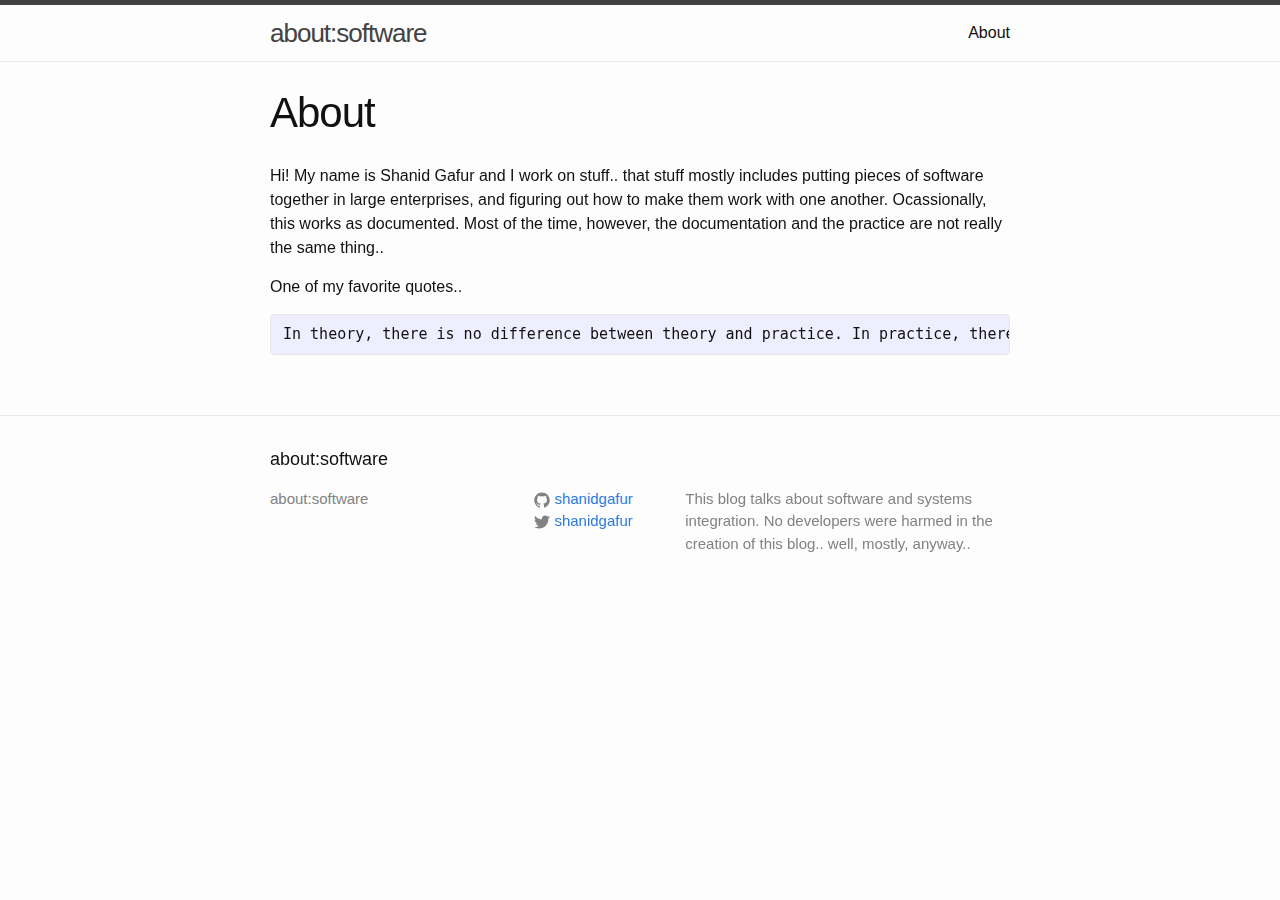
==== about/index.html @ 94bb487d "Check in base content" ====
<!DOCTYPE html>
<html>

  <head>
  <meta charset="utf-8">
  <meta http-equiv="X-UA-Compatible" content="IE=edge">
  <meta name="viewport" content="width=device-width, initial-scale=1">

  <title>About</title>
  <meta name="description" content="This blog talks about software and systems integration. No  developers were harmed in the creation of this blog..  well, mostly, anyway..
">

  <link rel="stylesheet" href="/css/main.css">
  <link rel="canonical" href="http://shanidgafur.github.io/about/">
  <link rel="alternate" type="application/rss+xml" title="about:software" href="http://shanidgafur.github.io/feed.xml">
</head>


  <body>

    <header class="site-header">

  <div class="wrapper">

    <a class="site-title" href="/">about:software</a>

    <nav class="site-nav">
      <a href="#" class="menu-icon">
        <svg viewBox="0 0 18 15">
          <path fill="#424242" d="M18,1.484c0,0.82-0.665,1.484-1.484,1.484H1.484C0.665,2.969,0,2.304,0,1.484l0,0C0,0.665,0.665,0,1.484,0 h15.031C17.335,0,18,0.665,18,1.484L18,1.484z"/>
          <path fill="#424242" d="M18,7.516C18,8.335,17.335,9,16.516,9H1.484C0.665,9,0,8.335,0,7.516l0,0c0-0.82,0.665-1.484,1.484-1.484 h15.031C17.335,6.031,18,6.696,18,7.516L18,7.516z"/>
          <path fill="#424242" d="M18,13.516C18,14.335,17.335,15,16.516,15H1.484C0.665,15,0,14.335,0,13.516l0,0 c0-0.82,0.665-1.484,1.484-1.484h15.031C17.335,12.031,18,12.696,18,13.516L18,13.516z"/>
        </svg>
      </a>

      <div class="trigger">
        
          
          <a class="page-link" href="/about/">About</a>
          
        
          
        
          
        
          
        
          
        
      </div>
    </nav>

  </div>

</header>


    <div class="page-content">
      <div class="wrapper">
        <article class="post">

  <header class="post-header">
    <h1 class="post-title">About</h1>
  </header>

  <div class="post-content">
    <p>Hi! My name is Shanid Gafur and I work on stuff.. that stuff mostly includes putting pieces of software together in large enterprises, and figuring out how to make them work with one another. Ocassionally, this works as documented. Most of the time, however, the documentation and the practice are not really the same thing..</p>

<p>One of my favorite quotes..</p>

<div class="highlighter-rouge"><pre class="highlight"><code>In theory, there is no difference between theory and practice. In practice, there is..
</code></pre>
</div>

  </div>

</article>

      </div>
    </div>

    <footer class="site-footer">

  <div class="wrapper">

    <h2 class="footer-heading">about:software</h2>

    <div class="footer-col-wrapper">
      <div class="footer-col footer-col-1">
        <ul class="contact-list">
          <li>about:software</li>
          <li><a href="mailto:"></a></li>
        </ul>
      </div>

      <div class="footer-col footer-col-2">
        <ul class="social-media-list">
          
          <li>
            <a href="https://github.com/shanidgafur"><span class="icon icon--github"><svg viewBox="0 0 16 16"><path fill="#828282" d="M7.999,0.431c-4.285,0-7.76,3.474-7.76,7.761 c0,3.428,2.223,6.337,5.307,7.363c0.388,0.071,0.53-0.168,0.53-0.374c0-0.184-0.007-0.672-0.01-1.32 c-2.159,0.469-2.614-1.04-2.614-1.04c-0.353-0.896-0.862-1.135-0.862-1.135c-0.705-0.481,0.053-0.472,0.053-0.472 c0.779,0.055,1.189,0.8,1.189,0.8c0.692,1.186,1.816,0.843,2.258,0.645c0.071-0.502,0.271-0.843,0.493-1.037 C4.86,11.425,3.049,10.76,3.049,7.786c0-0.847,0.302-1.54,0.799-2.082C3.768,5.507,3.501,4.718,3.924,3.65 c0,0,0.652-0.209,2.134,0.796C6.677,4.273,7.34,4.187,8,4.184c0.659,0.003,1.323,0.089,1.943,0.261 c1.482-1.004,2.132-0.796,2.132-0.796c0.423,1.068,0.157,1.857,0.077,2.054c0.497,0.542,0.798,1.235,0.798,2.082 c0,2.981-1.814,3.637-3.543,3.829c0.279,0.24,0.527,0.713,0.527,1.437c0,1.037-0.01,1.874-0.01,2.129 c0,0.208,0.14,0.449,0.534,0.373c3.081-1.028,5.302-3.935,5.302-7.362C15.76,3.906,12.285,0.431,7.999,0.431z"/></svg>
</span><span class="username">shanidgafur</span></a>

          </li>
          

          
          <li>
            <a href="https://twitter.com/shanidgafur"><span class="icon icon--twitter"><svg viewBox="0 0 16 16"><path fill="#828282" d="M15.969,3.058c-0.586,0.26-1.217,0.436-1.878,0.515c0.675-0.405,1.194-1.045,1.438-1.809c-0.632,0.375-1.332,0.647-2.076,0.793c-0.596-0.636-1.446-1.033-2.387-1.033c-1.806,0-3.27,1.464-3.27,3.27 c0,0.256,0.029,0.506,0.085,0.745C5.163,5.404,2.753,4.102,1.14,2.124C0.859,2.607,0.698,3.168,0.698,3.767 c0,1.134,0.577,2.135,1.455,2.722C1.616,6.472,1.112,6.325,0.671,6.08c0,0.014,0,0.027,0,0.041c0,1.584,1.127,2.906,2.623,3.206 C3.02,9.402,2.731,9.442,2.433,9.442c-0.211,0-0.416-0.021-0.615-0.059c0.416,1.299,1.624,2.245,3.055,2.271 c-1.119,0.877-2.529,1.4-4.061,1.4c-0.264,0-0.524-0.015-0.78-0.046c1.447,0.928,3.166,1.469,5.013,1.469 c6.015,0,9.304-4.983,9.304-9.304c0-0.142-0.003-0.283-0.009-0.423C14.976,4.29,15.531,3.714,15.969,3.058z"/></svg>
</span><span class="username">shanidgafur</span></a>

          </li>
          
		  
		  
        </ul>
      </div>

      <div class="footer-col footer-col-3">
        <p>This blog talks about software and systems integration. No  developers were harmed in the creation of this blog..  well, mostly, anyway..
</p>
      </div>
    </div>

  </div>

</footer>


  </body>

</html>
---- css/main.css ----
/**
 * Reset some basic elements
 */
body, h1, h2, h3, h4, h5, h6,
p, blockquote, pre, hr,
dl, dd, ol, ul, figure {
  margin: 0;
  padding: 0; }

/**
 * Basic styling
 */
body {
  font: 400 16px/1.5 "Helvetica Neue", Helvetica, Arial, sans-serif;
  color: #111;
  background-color: #fdfdfd;
  -webkit-text-size-adjust: 100%;
  -webkit-font-feature-settings: "kern" 1;
  -moz-font-feature-settings: "kern" 1;
  -o-font-feature-settings: "kern" 1;
  font-feature-settings: "kern" 1;
  font-kerning: normal; }

/**
 * Set `margin-bottom` to maintain vertical rhythm
 */
h1, h2, h3, h4, h5, h6,
p, blockquote, pre,
ul, ol, dl, figure,
.highlight {
  margin-bottom: 15px; }

/**
 * Images
 */
img {
  max-width: 100%;
  vertical-align: middle; }

/**
 * Figures
 */
figure > img {
  display: block; }

figcaption {
  font-size: 14px; }

/**
 * Lists
 */
ul, ol {
  margin-left: 30px; }

li > ul,
li > ol {
  margin-bottom: 0; }

/**
 * Headings
 */
h1, h2, h3, h4, h5, h6 {
  font-weight: 400; }

/**
 * Links
 */
a {
  color: #2a7ae2;
  text-decoration: none; }
  a:visited {
    color: #1756a9; }
  a:hover {
    color: #111;
    text-decoration: underline; }

/**
 * Blockquotes
 */
blockquote {
  color: #828282;
  border-left: 4px solid #e8e8e8;
  padding-left: 15px;
  font-size: 18px;
  letter-spacing: -1px;
  font-style: italic; }
  blockquote > :last-child {
    margin-bottom: 0; }

/**
 * Code formatting
 */
pre,
code {
  font-size: 15px;
  border: 1px solid #e8e8e8;
  border-radius: 3px;
  background-color: #eef; }

code {
  padding: 1px 5px; }

pre {
  padding: 8px 12px;
  overflow-x: auto; }
  pre > code {
    border: 0;
    padding-right: 0;
    padding-left: 0; }

/**
 * Wrapper
 */
.wrapper {
  max-width: -webkit-calc(800px - (30px * 2));
  max-width: calc(800px - (30px * 2));
  margin-right: auto;
  margin-left: auto;
  padding-right: 30px;
  padding-left: 30px; }
  @media screen and (max-width: 800px) {
    .wrapper {
      max-width: -webkit-calc(800px - (30px));
      max-width: calc(800px - (30px));
      padding-right: 15px;
      padding-left: 15px; } }

/**
 * Clearfix
 */
.wrapper:after, .footer-col-wrapper:after {
  content: "";
  display: table;
  clear: both; }

/**
 * Icons
 */
.icon > svg {
  display: inline-block;
  width: 16px;
  height: 16px;
  vertical-align: middle; }
  .icon > svg path {
    fill: #828282; }

/**
 * Site header
 */
.site-header {
  border-top: 5px solid #424242;
  border-bottom: 1px solid #e8e8e8;
  min-height: 56px;
  position: relative; }

.site-title {
  font-size: 26px;
  font-weight: 300;
  line-height: 56px;
  letter-spacing: -1px;
  margin-bottom: 0;
  float: left; }
  .site-title, .site-title:visited {
    color: #424242; }

.site-nav {
  float: right;
  line-height: 56px; }
  .site-nav .menu-icon {
    display: none; }
  .site-nav .page-link {
    color: #111;
    line-height: 1.5; }
    .site-nav .page-link:not(:last-child) {
      margin-right: 20px; }
  @media screen and (max-width: 600px) {
    .site-nav {
      position: absolute;
      top: 9px;
      right: 15px;
      background-color: #fdfdfd;
      border: 1px solid #e8e8e8;
      border-radius: 5px;
      text-align: right; }
      .site-nav .menu-icon {
        display: block;
        float: right;
        width: 36px;
        height: 26px;
        line-height: 0;
        padding-top: 10px;
        text-align: center; }
        .site-nav .menu-icon > svg {
          width: 18px;
          height: 15px; }
          .site-nav .menu-icon > svg path {
            fill: #424242; }
      .site-nav .trigger {
        clear: both;
        display: none; }
      .site-nav:hover .trigger {
        display: block;
        padding-bottom: 5px; }
      .site-nav .page-link {
        display: block;
        padding: 5px 10px;
        margin-left: 20px; }
        .site-nav .page-link:not(:last-child) {
          margin-right: 0; } }

/**
 * Site footer
 */
.site-footer {
  border-top: 1px solid #e8e8e8;
  padding: 30px 0; }

.footer-heading {
  font-size: 18px;
  margin-bottom: 15px; }

.contact-list,
.social-media-list {
  list-style: none;
  margin-left: 0; }

.footer-col-wrapper {
  font-size: 15px;
  color: #828282;
  margin-left: -15px; }

.footer-col {
  float: left;
  margin-bottom: 15px;
  padding-left: 15px; }

.footer-col-1 {
  width: -webkit-calc(35% - (30px / 2));
  width: calc(35% - (30px / 2)); }

.footer-col-2 {
  width: -webkit-calc(20% - (30px / 2));
  width: calc(20% - (30px / 2)); }

.footer-col-3 {
  width: -webkit-calc(45% - (30px / 2));
  width: calc(45% - (30px / 2)); }

@media screen and (max-width: 800px) {
  .footer-col-1,
  .footer-col-2 {
    width: -webkit-calc(50% - (30px / 2));
    width: calc(50% - (30px / 2)); }

  .footer-col-3 {
    width: -webkit-calc(100% - (30px / 2));
    width: calc(100% - (30px / 2)); } }
@media screen and (max-width: 600px) {
  .footer-col {
    float: none;
    width: -webkit-calc(100% - (30px / 2));
    width: calc(100% - (30px / 2)); } }
/**
 * Page content
 */
.page-content {
  padding: 30px 0; }

.page-heading {
  font-size: 20px; }

.post-list {
  margin-left: 0;
  list-style: none; }
  .post-list > li {
    margin-bottom: 30px; }

.post-meta {
  font-size: 14px;
  color: #828282; }

.post-link {
  display: block;
  font-size: 24px; }

/**
 * Posts
 */
.post-header {
  margin-bottom: 30px; }

.post-title {
  font-size: 42px;
  letter-spacing: -1px;
  line-height: 1; }
  @media screen and (max-width: 800px) {
    .post-title {
      font-size: 36px; } }

.post-content {
  margin-bottom: 30px; }
  .post-content h2 {
    font-size: 32px; }
    @media screen and (max-width: 800px) {
      .post-content h2 {
        font-size: 28px; } }
  .post-content h3 {
    font-size: 26px; }
    @media screen and (max-width: 800px) {
      .post-content h3 {
        font-size: 22px; } }
  .post-content h4 {
    font-size: 20px; }
    @media screen and (max-width: 800px) {
      .post-content h4 {
        font-size: 18px; } }

/**
 * Syntax highlighting styles
 */
.highlight {
  background: #fff; }
  .highlighter-rouge .highlight {
    background: #eef; }
  .highlight .c {
    color: #998;
    font-style: italic; }
  .highlight .err {
    color: #a61717;
    background-color: #e3d2d2; }
  .highlight .k {
    font-weight: bold; }
  .highlight .o {
    font-weight: bold; }
  .highlight .cm {
    color: #998;
    font-style: italic; }
  .highlight .cp {
    color: #999;
    font-weight: bold; }
  .highlight .c1 {
    color: #998;
    font-style: italic; }
  .highlight .cs {
    color: #999;
    font-weight: bold;
    font-style: italic; }
  .highlight .gd {
    color: #000;
    background-color: #fdd; }
  .highlight .gd .x {
    color: #000;
    background-color: #faa; }
  .highlight .ge {
    font-style: italic; }
  .highlight .gr {
    color: #a00; }
  .highlight .gh {
    color: #999; }
  .highlight .gi {
    color: #000;
    background-color: #dfd; }
  .highlight .gi .x {
    color: #000;
    background-color: #afa; }
  .highlight .go {
    color: #888; }
  .highlight .gp {
    color: #555; }
  .highlight .gs {
    font-weight: bold; }
  .highlight .gu {
    color: #aaa; }
  .highlight .gt {
    color: #a00; }
  .highlight .kc {
    font-weight: bold; }
  .highlight .kd {
    font-weight: bold; }
  .highlight .kp {
    font-weight: bold; }
  .highlight .kr {
    font-weight: bold; }
  .highlight .kt {
    color: #458;
    font-weight: bold; }
  .highlight .m {
    color: #099; }
  .highlight .s {
    color: #d14; }
  .highlight .na {
    color: #008080; }
  .highlight .nb {
    color: #0086B3; }
  .highlight .nc {
    color: #458;
    font-weight: bold; }
  .highlight .no {
    color: #008080; }
  .highlight .ni {
    color: #800080; }
  .highlight .ne {
    color: #900;
    font-weight: bold; }
  .highlight .nf {
    color: #900;
    font-weight: bold; }
  .highlight .nn {
    color: #555; }
  .highlight .nt {
    color: #000080; }
  .highlight .nv {
    color: #008080; }
  .highlight .ow {
    font-weight: bold; }
  .highlight .w {
    color: #bbb; }
  .highlight .mf {
    color: #099; }
  .highlight .mh {
    color: #099; }
  .highlight .mi {
    color: #099; }
  .highlight .mo {
    color: #099; }
  .highlight .sb {
    color: #d14; }
  .highlight .sc {
    color: #d14; }
  .highlight .sd {
    color: #d14; }
  .highlight .s2 {
    color: #d14; }
  .highlight .se {
    color: #d14; }
  .highlight .sh {
    color: #d14; }
  .highlight .si {
    color: #d14; }
  .highlight .sx {
    color: #d14; }
  .highlight .sr {
    color: #009926; }
  .highlight .s1 {
    color: #d14; }
  .highlight .ss {
    color: #990073; }
  .highlight .bp {
    color: #999; }
  .highlight .vc {
    color: #008080; }
  .highlight .vg {
    color: #008080; }
  .highlight .vi {
    color: #008080; }
  .highlight .il {
    color: #099; }
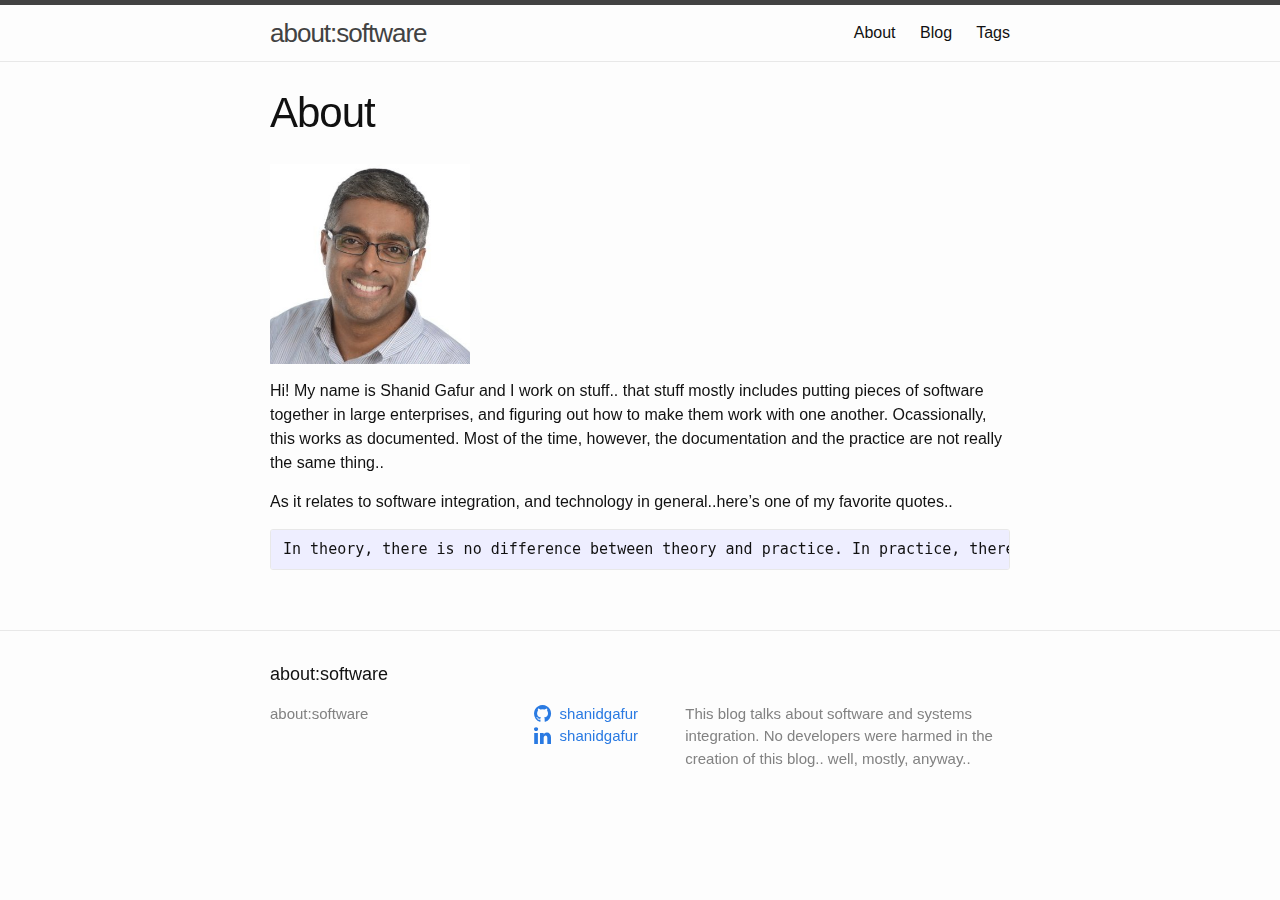
==== commit 4fc97035: "Updated footer links and about page" ====
--- a/about/index.html
+++ b/about/index.html
@@ -11,6 +11,7 @@
 ">
 
   <link rel="stylesheet" href="/css/main.css">
+  <link rel="stylesheet" href="//maxcdn.bootstrapcdn.com/font-awesome/4.3.0/css/font-awesome.min.css">
   <link rel="canonical" href="http://shanidgafur.github.io/about/">
   <link rel="alternate" type="application/rss+xml" title="about:software" href="http://shanidgafur.github.io/feed.xml">
 </head>
@@ -44,7 +45,15 @@
           
         
           
+          <a class="page-link" href="/blog/">Blog</a>
+          
         
+          
+        
+          
+        
+          
+          <a class="page-link" href="/tags/">Tags</a>
           
         
       </div>
@@ -64,9 +73,11 @@
   </header>
 
   <div class="post-content">
-    <p>Hi! My name is Shanid Gafur and I work on stuff.. that stuff mostly includes putting pieces of software together in large enterprises, and figuring out how to make them work with one another. Ocassionally, this works as documented. Most of the time, however, the documentation and the practice are not really the same thing..</p>
+    <p><img src="/media/ShanidGafur.jpg" alt="Shanid Gafur" style="width: 200px; align:right;" /></p>
 
-<p>One of my favorite quotes..</p>
+<p>Hi! My name is Shanid Gafur and I work on stuff.. that stuff mostly includes putting pieces of software together in large enterprises, and figuring out how to make them work with one another. Ocassionally, this works as documented. Most of the time, however, the documentation and the practice are not really the same thing..</p>
+
+<p>As it relates to software integration, and technology in general..here’s one of my favorite quotes..</p>
 
 <div class="highlighter-rouge"><pre class="highlight"><code>In theory, there is no difference between theory and practice. In practice, there is..
 </code></pre>
@@ -97,21 +108,18 @@
         <ul class="social-media-list">
           
           <li>
-            <a href="https://github.com/shanidgafur"><span class="icon icon--github"><svg viewBox="0 0 16 16"><path fill="#828282" d="M7.999,0.431c-4.285,0-7.76,3.474-7.76,7.761 c0,3.428,2.223,6.337,5.307,7.363c0.388,0.071,0.53-0.168,0.53-0.374c0-0.184-0.007-0.672-0.01-1.32 c-2.159,0.469-2.614-1.04-2.614-1.04c-0.353-0.896-0.862-1.135-0.862-1.135c-0.705-0.481,0.053-0.472,0.053-0.472 c0.779,0.055,1.189,0.8,1.189,0.8c0.692,1.186,1.816,0.843,2.258,0.645c0.071-0.502,0.271-0.843,0.493-1.037 C4.86,11.425,3.049,10.76,3.049,7.786c0-0.847,0.302-1.54,0.799-2.082C3.768,5.507,3.501,4.718,3.924,3.65 c0,0,0.652-0.209,2.134,0.796C6.677,4.273,7.34,4.187,8,4.184c0.659,0.003,1.323,0.089,1.943,0.261 c1.482-1.004,2.132-0.796,2.132-0.796c0.423,1.068,0.157,1.857,0.077,2.054c0.497,0.542,0.798,1.235,0.798,2.082 c0,2.981-1.814,3.637-3.543,3.829c0.279,0.24,0.527,0.713,0.527,1.437c0,1.037-0.01,1.874-0.01,2.129 c0,0.208,0.14,0.449,0.534,0.373c3.081-1.028,5.302-3.935,5.302-7.362C15.76,3.906,12.285,0.431,7.999,0.431z"/></svg>
-</span><span class="username">shanidgafur</span></a>
+            <a href="https://github.com/shanidgafur"><i class="fa fa-github fa-lg"></i> &nbsp;<span class="username">shanidgafur</span></a>
 
           </li>
           
 
           
+		  
+		  
           <li>
-            <a href="https://twitter.com/shanidgafur"><span class="icon icon--twitter"><svg viewBox="0 0 16 16"><path fill="#828282" d="M15.969,3.058c-0.586,0.26-1.217,0.436-1.878,0.515c0.675-0.405,1.194-1.045,1.438-1.809c-0.632,0.375-1.332,0.647-2.076,0.793c-0.596-0.636-1.446-1.033-2.387-1.033c-1.806,0-3.27,1.464-3.27,3.27 c0,0.256,0.029,0.506,0.085,0.745C5.163,5.404,2.753,4.102,1.14,2.124C0.859,2.607,0.698,3.168,0.698,3.767 c0,1.134,0.577,2.135,1.455,2.722C1.616,6.472,1.112,6.325,0.671,6.08c0,0.014,0,0.027,0,0.041c0,1.584,1.127,2.906,2.623,3.206 C3.02,9.402,2.731,9.442,2.433,9.442c-0.211,0-0.416-0.021-0.615-0.059c0.416,1.299,1.624,2.245,3.055,2.271 c-1.119,0.877-2.529,1.4-4.061,1.4c-0.264,0-0.524-0.015-0.78-0.046c1.447,0.928,3.166,1.469,5.013,1.469 c6.015,0,9.304-4.983,9.304-9.304c0-0.142-0.003-0.283-0.009-0.423C14.976,4.29,15.531,3.714,15.969,3.058z"/></svg>
-</span><span class="username">shanidgafur</span></a>
-
+            <a href="https://www.linkedin.com/in/shanidgafur"><i class="fa fa-linkedin fa-lg"></i><span class="username">&nbsp;&nbsp;shanidgafur</span></a>
           </li>
           
-		  
-		  
         </ul>
       </div>
 
@@ -125,6 +133,16 @@
 
 </footer>
 
+	<script>
+  (function(i,s,o,g,r,a,m){i['GoogleAnalyticsObject']=r;i[r]=i[r]||function(){
+  (i[r].q=i[r].q||[]).push(arguments)},i[r].l=1*new Date();a=s.createElement(o),
+  m=s.getElementsByTagName(o)[0];a.async=1;a.src=g;m.parentNode.insertBefore(a,m)
+  })(window,document,'script','//www.google-analytics.com/analytics.js','ga');
+
+  ga('create', 'UA-597490-5', 'auto');
+  ga('send', 'pageview');
+
+</script>
 
   </body>
 
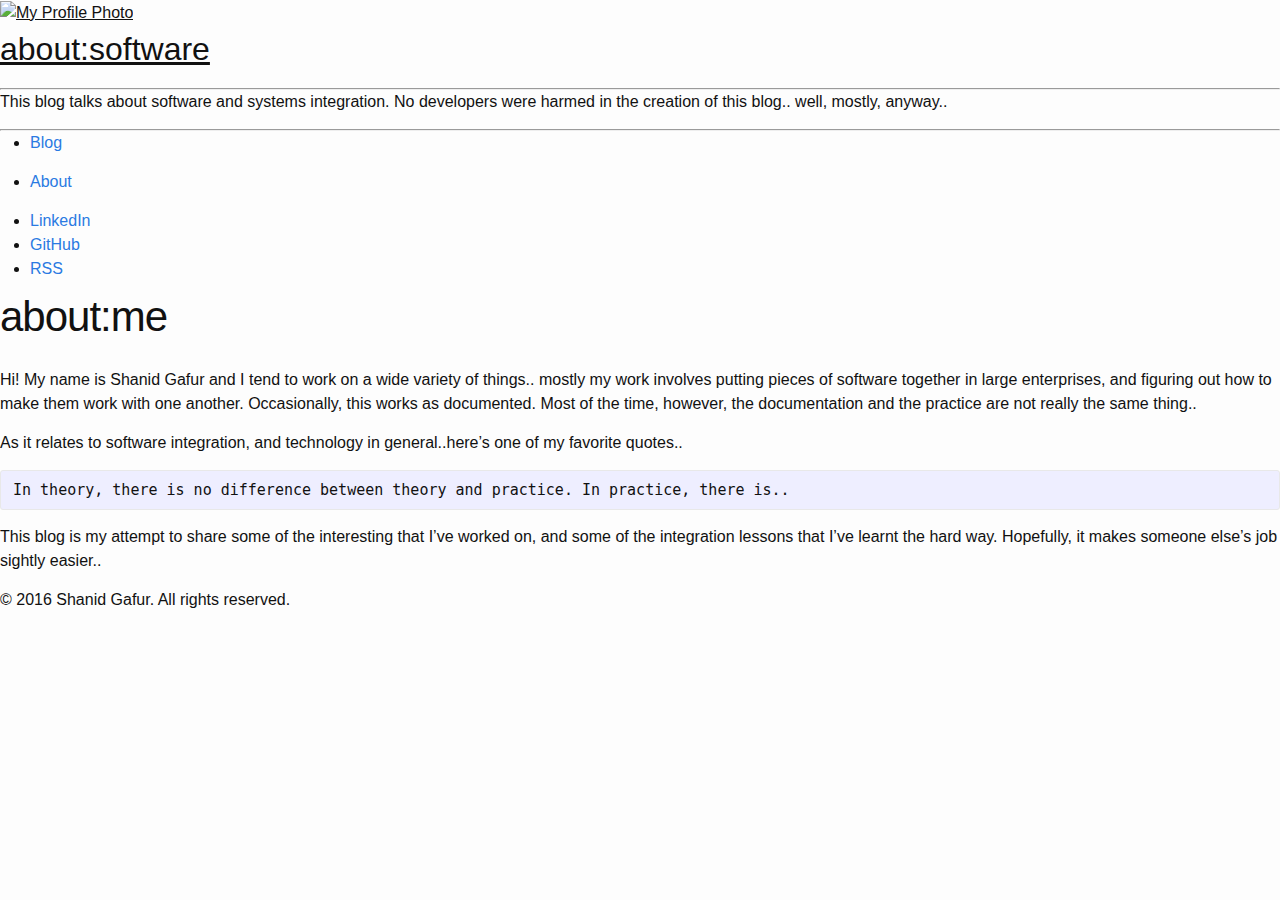
==== commit 23abd42f: "Fixed broken links and updated  about page" ====
--- a/about/index.html
+++ b/about/index.html
@@ -1,81 +1,145 @@
 <!DOCTYPE html>
 <html>
-
   <head>
   <meta charset="utf-8">
+  <meta name="viewport" content="width=device-width initial-scale=1" />
   <meta http-equiv="X-UA-Compatible" content="IE=edge">
-  <meta name="viewport" content="width=device-width, initial-scale=1">
 
-  <title>About</title>
-  <meta name="description" content="This blog talks about software and systems integration. No  developers were harmed in the creation of this blog..  well, mostly, anyway..
-">
+  <title>about:me</title>
+  <meta name="description" content="This blog talks about software and systems integration. No developers were harmed in the creation of this blog.. well, mostly, anyway..">
+  <meta name="author" content="Shanid Gafur">
+  <meta name="HandheldFriendly" content="True">
+  <meta name="MobileOptimized" content="320">
+  <meta name="apple-mobile-web-app-capable" content="yes">
+  <meta name="apple-mobile-web-app-status-bar-style" content="black-translucent">
+  <meta name="viewport" content="width=device-width, initial-scale=1, maximum-scale=1">
+
+  <meta name="twitter:card" content="summary">
+  <meta name="twitter:title" content="about:software">
+  <meta name="twitter:description" content="This blog talks about software and systems integration. No developers were harmed in the creation of this blog.. well, mostly, anyway..">
+
+  <meta property="og:type" content="article">
+  <meta property="og:title" content="about:software">
+  <meta property="og:description" content="This blog talks about software and systems integration. No developers were harmed in the creation of this blog.. well, mostly, anyway..">
+
+  <link rel="apple-touch-icon" sizes="57x57" href="/images/favicons/apple-touch-icon-57x57.png">
+  <link rel="apple-touch-icon" sizes="60x60" href="/images/favicons/apple-touch-icon-60x60.png">
+  <link rel="apple-touch-icon" sizes="72x72" href="/images/favicons/apple-touch-icon-72x72.png">
+  <link rel="apple-touch-icon" sizes="76x76" href="/images/favicons/apple-touch-icon-76x76.png">
+  <link rel="apple-touch-icon" sizes="114x114" href="/images/favicons/apple-touch-icon-114x114.png">
+  <link rel="apple-touch-icon" sizes="120x120" href="/images/favicons/apple-touch-icon-120x120.png">
+  <link rel="apple-touch-icon" sizes="144x144" href="/images/favicons/apple-touch-icon-144x144.png">
+  <link rel="apple-touch-icon" sizes="152x152" href="/images/favicons/apple-touch-icon-152x152.png">
+  <link rel="apple-touch-icon" sizes="180x180" href="/images/favicons/apple-touch-icon-180x180.png">
+  <link rel="icon" type="image/png" href="/images/favicons/favicon-32x32.png" sizes="32x32">
+  <link rel="icon" type="image/png" href="/images/favicons/favicon-194x194.png" sizes="194x194">
+  <link rel="icon" type="image/png" href="/images/favicons/favicon-96x96.png" sizes="96x96">
+  <link rel="icon" type="image/png" href="/images/favicons/android-chrome-192x192.png" sizes="192x192">
+  <link rel="icon" type="image/png" href="/images/favicons/favicon-16x16.png" sizes="16x16">
+  <link rel="manifest" href="/images/favicons/manifest.json">
+  <link rel="shortcut icon" href="/images/favicons/favicon.ico">
+  <meta name="msapplication-TileColor" content="#ffc40d">
+  <meta name="msapplication-TileImage" content="/images/favicons/mstile-144x144.png">
+  <meta name="theme-color" content="#ffffff">
 
   <link rel="stylesheet" href="/css/main.css">
-  <link rel="stylesheet" href="//maxcdn.bootstrapcdn.com/font-awesome/4.3.0/css/font-awesome.min.css">
-  <link rel="canonical" href="http://shanidgafur.github.io/about/">
-  <link rel="alternate" type="application/rss+xml" title="about:software" href="http://shanidgafur.github.io/feed.xml">
+  <link rel="canonical" href="https://shanidgafur.github.io//about/">
+  <link rel="alternate" type="application/rss+xml" title="about:software" href="/feed.xml">
 </head>
 
 
   <body>
+    <span class="mobile btn-mobile-menu">
+  <i class="icon icon-list btn-mobile-menu__icon"></i>
+  <i class="icon icon-x-circle btn-mobile-close__icon hidden"></i>
+</span>
+  
+<header class="panel-cover" style="background-image: url(/images/cover.jpg)">
+  <div class="panel-main">
 
-    <header class="site-header">
+    <div class="panel-main__inner panel-inverted">
+    <div class="panel-main__content">
+        <a href="/" title="link to home of about:software">
+          <img src="/images/profile.jpg" class="user-image" alt="My Profile Photo">
+          <h1 class="panel-cover__title panel-title">about:software</h1>
+        </a>
+        <hr class="panel-cover__divider">
+        <p class="panel-cover__description">This blog talks about software and systems integration. No developers were harmed in the creation of this blog.. well, mostly, anyway..</p>
+        <hr class="panel-cover__divider panel-cover__divider--secondary">
 
-  <div class="wrapper">
+        <div class="navigation-wrapper">
 
-    <a class="site-title" href="/">about:software</a>
+          <nav class="cover-navigation cover-navigation--primary">
+            <ul class="navigation">
+              <li class="navigation__item"><a href="/#blog" title="link to about:software blog" class="blog-button">Blog</a></li>
+            </ul>
+          </nav>
+          <nav class="cover-navigation cover-navigation--primary">
+            <ul class="navigation">
+              <li class="navigation__item"><a href="/about" title="link to about:software about" class="blog-button">About</a></li>
+            </ul>
+          </nav>
+          <nav class="cover-navigation navigation--social">
+            <ul class="navigation">
+          
+            
 
-    <nav class="site-nav">
-      <a href="#" class="menu-icon">
-        <svg viewBox="0 0 18 15">
-          <path fill="#424242" d="M18,1.484c0,0.82-0.665,1.484-1.484,1.484H1.484C0.665,2.969,0,2.304,0,1.484l0,0C0,0.665,0.665,0,1.484,0 h15.031C17.335,0,18,0.665,18,1.484L18,1.484z"/>
-          <path fill="#424242" d="M18,7.516C18,8.335,17.335,9,16.516,9H1.484C0.665,9,0,8.335,0,7.516l0,0c0-0.82,0.665-1.484,1.484-1.484 h15.031C17.335,6.031,18,6.696,18,7.516L18,7.516z"/>
-          <path fill="#424242" d="M18,13.516C18,14.335,17.335,15,16.516,15H1.484C0.665,15,0,14.335,0,13.516l0,0 c0-0.82,0.665-1.484,1.484-1.484h15.031C17.335,12.031,18,12.696,18,13.516L18,13.516z"/>
-        </svg>
-      </a>
+            
 
-      <div class="trigger">
-        
+            
+              <!-- LinkedIn -->
+              <li class="navigation__item">
+                <a href="https://www.linkedin.com/in/shanidgafur" title="shanidgafur on LinkedIn" target="_blank">
+                  <i class="icon icon-social-linkedin"></i>
+                  <span class="label">LinkedIn</span>
+                </a>
+              </li>
+            
+
+            
+              <!-- GitHub -->
+              <li class="navigation__item">
+                <a href="https://www.github.com/shanidgafur" title="shanidgafur on GitHub" target="_blank">
+                  <i class="icon icon-social-github"></i>
+                  <span class="label">GitHub</span>
+                </a>
+              </li>
+            
+
+            
+
+            <!-- RSS -->
+            <li class="navigation__item">
+              <a href="/feed.xml" title="Subscribe" target="_blank">
+                <i class="icon icon-rss"></i>
+                <span class="label">RSS</span>
+              </a>
+            </li>
           
-          <a class="page-link" href="/about/">About</a>
-          
-        
-          
-        
-          
-        
-          
-          <a class="page-link" href="/blog/">Blog</a>
-          
-        
-          
-        
-          
-        
-          
-          <a class="page-link" href="/tags/">Tags</a>
-          
-        
+            </ul>
+          </nav>
+
+        </div>
+
       </div>
-    </nav>
 
+    </div>
+
+    <div class="panel-cover--overlay"></div>
   </div>
-
 </header>
 
 
-    <div class="page-content">
-      <div class="wrapper">
-        <article class="post">
+    <div class="content-wrapper">
+      <div class="content-wrapper__inner">
+        <article class="post-container post-container--single">
 
   <header class="post-header">
-    <h1 class="post-title">About</h1>
+    <h1 class="post-title">about:me</h1>
   </header>
 
-  <div class="post-content">
-    <p><img src="/media/ShanidGafur.jpg" alt="Shanid Gafur" style="width: 200px; align:right;" /></p>
-
-<p>Hi! My name is Shanid Gafur and I work on stuff.. that stuff mostly includes putting pieces of software together in large enterprises, and figuring out how to make them work with one another. Ocassionally, this works as documented. Most of the time, however, the documentation and the practice are not really the same thing..</p>
+  <section class="post">
+    <p>Hi! My name is Shanid Gafur and I tend to work on a wide variety of things.. mostly my work involves putting pieces of software together in large enterprises, and figuring out how to make them work with one another. Occasionally, this works as documented. Most of the time, however, the documentation and the practice are not really the same thing..</p>
 
 <p>As it relates to software integration, and technology in general..here’s one of my favorite quotes..</p>
 
@@ -83,57 +147,21 @@
 </code></pre>
 </div>
 
-  </div>
+<p>This blog is my attempt to share some of the interesting that I’ve worked on, and some of the integration lessons that I’ve learnt the hard way. Hopefully, it makes someone else’s job sightly easier..</p>
+
+  </section>
 
 </article>
-
-      </div>
-    </div>
-
-    <footer class="site-footer">
-
-  <div class="wrapper">
-
-    <h2 class="footer-heading">about:software</h2>
-
-    <div class="footer-col-wrapper">
-      <div class="footer-col footer-col-1">
-        <ul class="contact-list">
-          <li>about:software</li>
-          <li><a href="mailto:"></a></li>
-        </ul>
       </div>
 
-      <div class="footer-col footer-col-2">
-        <ul class="social-media-list">
-          
-          <li>
-            <a href="https://github.com/shanidgafur"><i class="fa fa-github fa-lg"></i> &nbsp;<span class="username">shanidgafur</span></a>
+      <footer class="footer">
+  <span class="footer__copyright">&copy; 2016 Shanid Gafur. All rights reserved.</span>
+</footer> 
 
-          </li>
-          
+<script type="text/javascript" src="https://ajax.googleapis.com/ajax/libs/jquery/1.11.3/jquery.min.js"></script>
+<script type="text/javascript" src="/js/main.js"></script>
 
-          
-		  
-		  
-          <li>
-            <a href="https://www.linkedin.com/in/shanidgafur"><i class="fa fa-linkedin fa-lg"></i><span class="username">&nbsp;&nbsp;shanidgafur</span></a>
-          </li>
-          
-        </ul>
-      </div>
-
-      <div class="footer-col footer-col-3">
-        <p>This blog talks about software and systems integration. No  developers were harmed in the creation of this blog..  well, mostly, anyway..
-</p>
-      </div>
-    </div>
-
-  </div>
-
-</footer>
-
-	<script>
+<script>
   (function(i,s,o,g,r,a,m){i['GoogleAnalyticsObject']=r;i[r]=i[r]||function(){
   (i[r].q=i[r].q||[]).push(arguments)},i[r].l=1*new Date();a=s.createElement(o),
   m=s.getElementsByTagName(o)[0];a.async=1;a.src=g;m.parentNode.insertBefore(a,m)
@@ -141,9 +169,8 @@
 
   ga('create', 'UA-597490-5', 'auto');
   ga('send', 'pageview');
-
 </script>
 
+    </div>
   </body>
-
-</html>
+</html>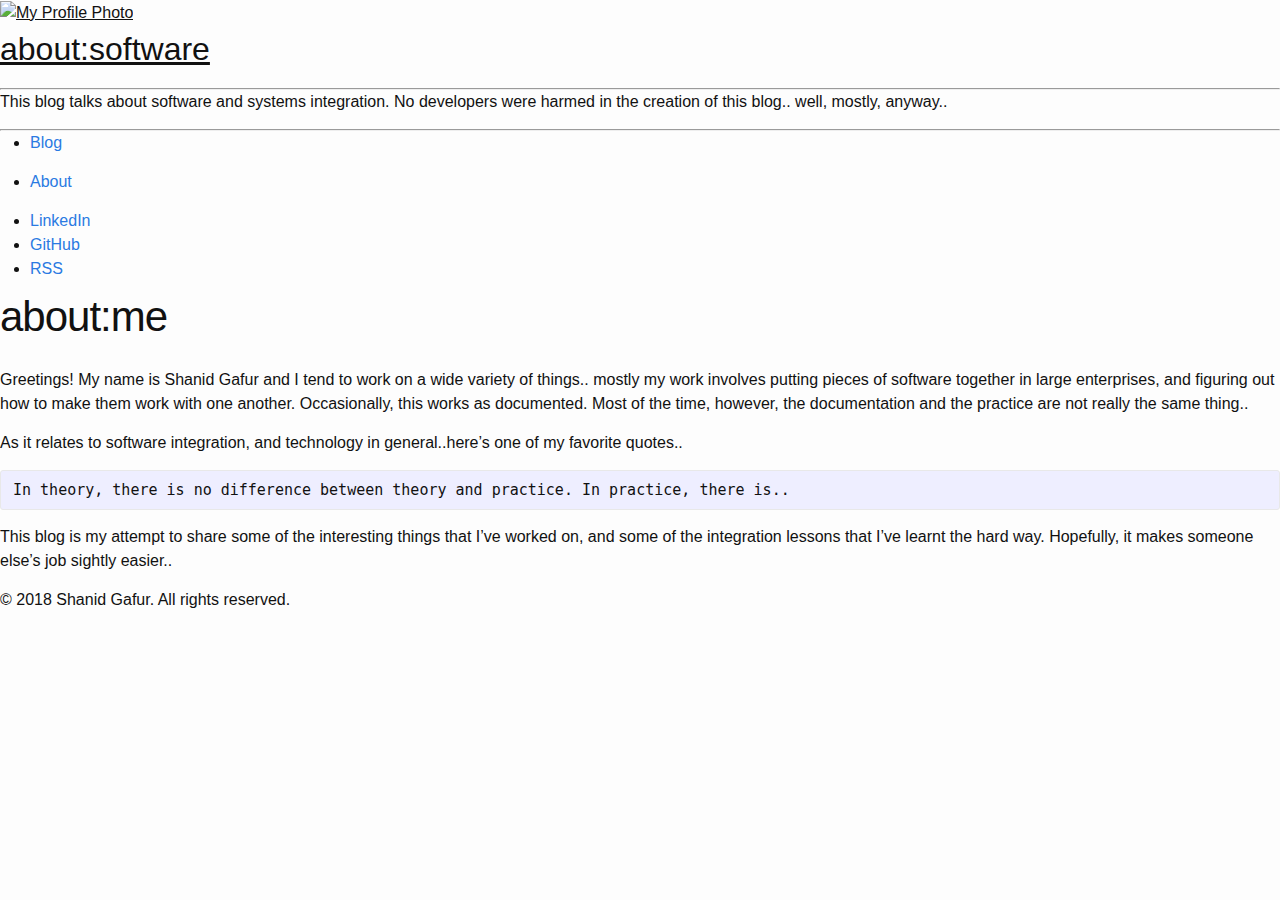
==== commit fc8fd937: "Post terraform mulit-region article" ====
--- a/about/index.html
+++ b/about/index.html
@@ -6,8 +6,9 @@
   <meta http-equiv="X-UA-Compatible" content="IE=edge">
 
   <title>about:me</title>
-  <meta name="description" content="This blog talks about software and systems integration. No developers were harmed in the creation of this blog.. well, mostly, anyway..">
+  <meta name="description" content="About the author & this blog">
   <meta name="author" content="Shanid Gafur">
+  <meta name="keywords" content="">
   <meta name="HandheldFriendly" content="True">
   <meta name="MobileOptimized" content="320">
   <meta name="apple-mobile-web-app-capable" content="yes">
@@ -139,15 +140,13 @@
   </header>
 
   <section class="post">
-    <p>Hi! My name is Shanid Gafur and I tend to work on a wide variety of things.. mostly my work involves putting pieces of software together in large enterprises, and figuring out how to make them work with one another. Occasionally, this works as documented. Most of the time, however, the documentation and the practice are not really the same thing..</p>
+    <p>Greetings! My name is Shanid Gafur and I tend to work on a wide variety of things.. mostly my work involves putting pieces of software together in large enterprises, and figuring out how to make them work with one another. Occasionally, this works as documented. Most of the time, however, the documentation and the practice are not really the same thing..</p>
 
 <p>As it relates to software integration, and technology in general..here’s one of my favorite quotes..</p>
 
-<div class="highlighter-rouge"><pre class="highlight"><code>In theory, there is no difference between theory and practice. In practice, there is..
-</code></pre>
-</div>
+<figure class="highlight"><pre><code class="language-c" data-lang="c"><span class="n">In</span> <span class="n">theory</span><span class="p">,</span> <span class="n">there</span> <span class="n">is</span> <span class="n">no</span> <span class="n">difference</span> <span class="n">between</span> <span class="n">theory</span> <span class="n">and</span> <span class="n">practice</span><span class="p">.</span> <span class="n">In</span> <span class="n">practice</span><span class="p">,</span> <span class="n">there</span> <span class="n">is</span><span class="p">..</span></code></pre></figure>
 
-<p>This blog is my attempt to share some of the interesting that I’ve worked on, and some of the integration lessons that I’ve learnt the hard way. Hopefully, it makes someone else’s job sightly easier..</p>
+<p>This blog is my attempt to share some of the interesting things that I’ve worked on, and some of the integration lessons that I’ve learnt the hard way. Hopefully, it makes someone else’s job sightly easier..</p>
 
   </section>
 
@@ -155,7 +154,7 @@
       </div>
 
       <footer class="footer">
-  <span class="footer__copyright">&copy; 2016 Shanid Gafur. All rights reserved.</span>
+  <span class="footer__copyright">&copy; 2018 Shanid Gafur. All rights reserved.</span>
 </footer> 
 
 <script type="text/javascript" src="https://ajax.googleapis.com/ajax/libs/jquery/1.11.3/jquery.min.js"></script>
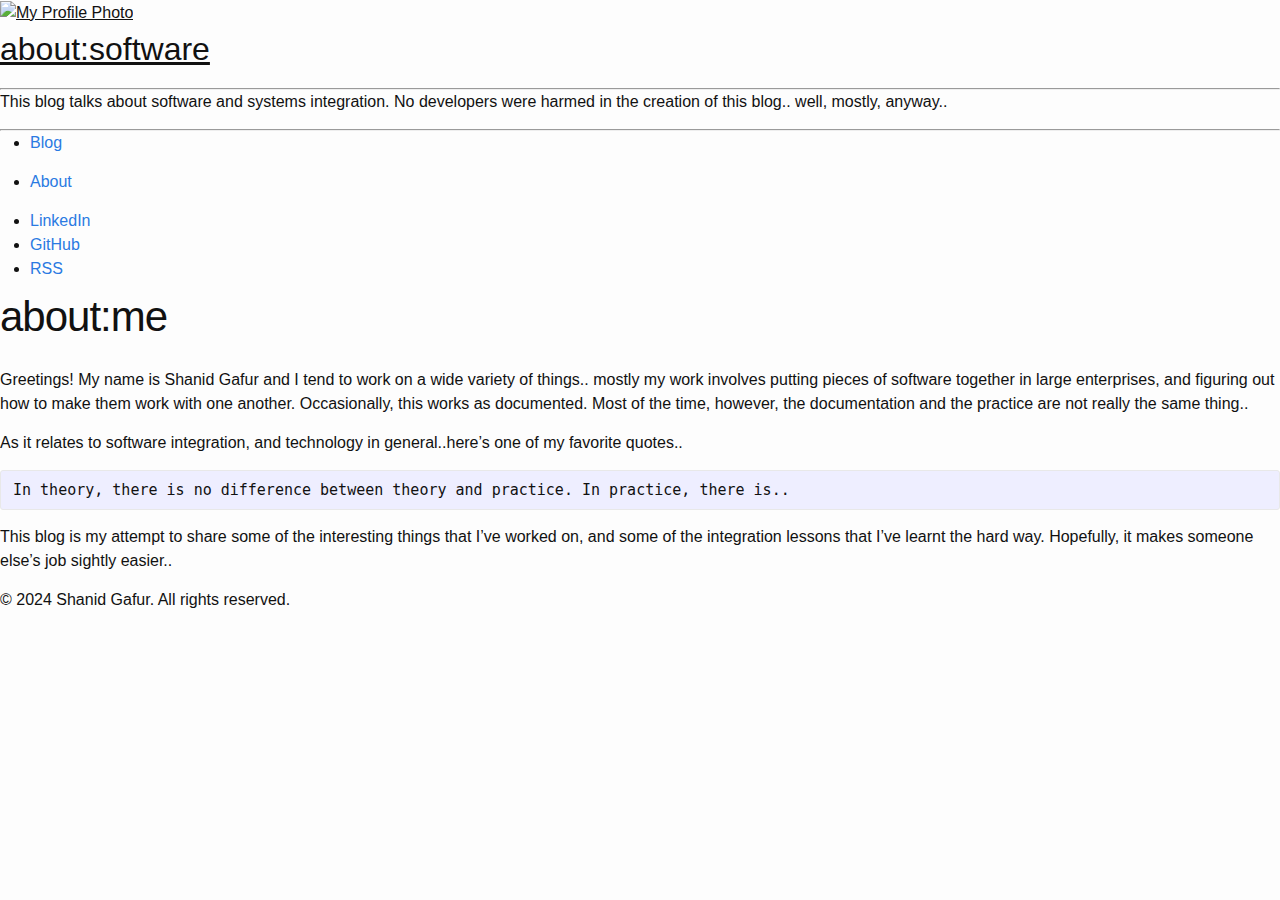
==== commit 2e0cdc0f: "2024 Redeploy" ====
--- a/about/index.html
+++ b/about/index.html
@@ -154,7 +154,7 @@
       </div>
 
       <footer class="footer">
-  <span class="footer__copyright">&copy; 2018 Shanid Gafur. All rights reserved.</span>
+  <span class="footer__copyright">&copy; 2024 Shanid Gafur. All rights reserved.</span>
 </footer> 
 
 <script type="text/javascript" src="https://ajax.googleapis.com/ajax/libs/jquery/1.11.3/jquery.min.js"></script>
